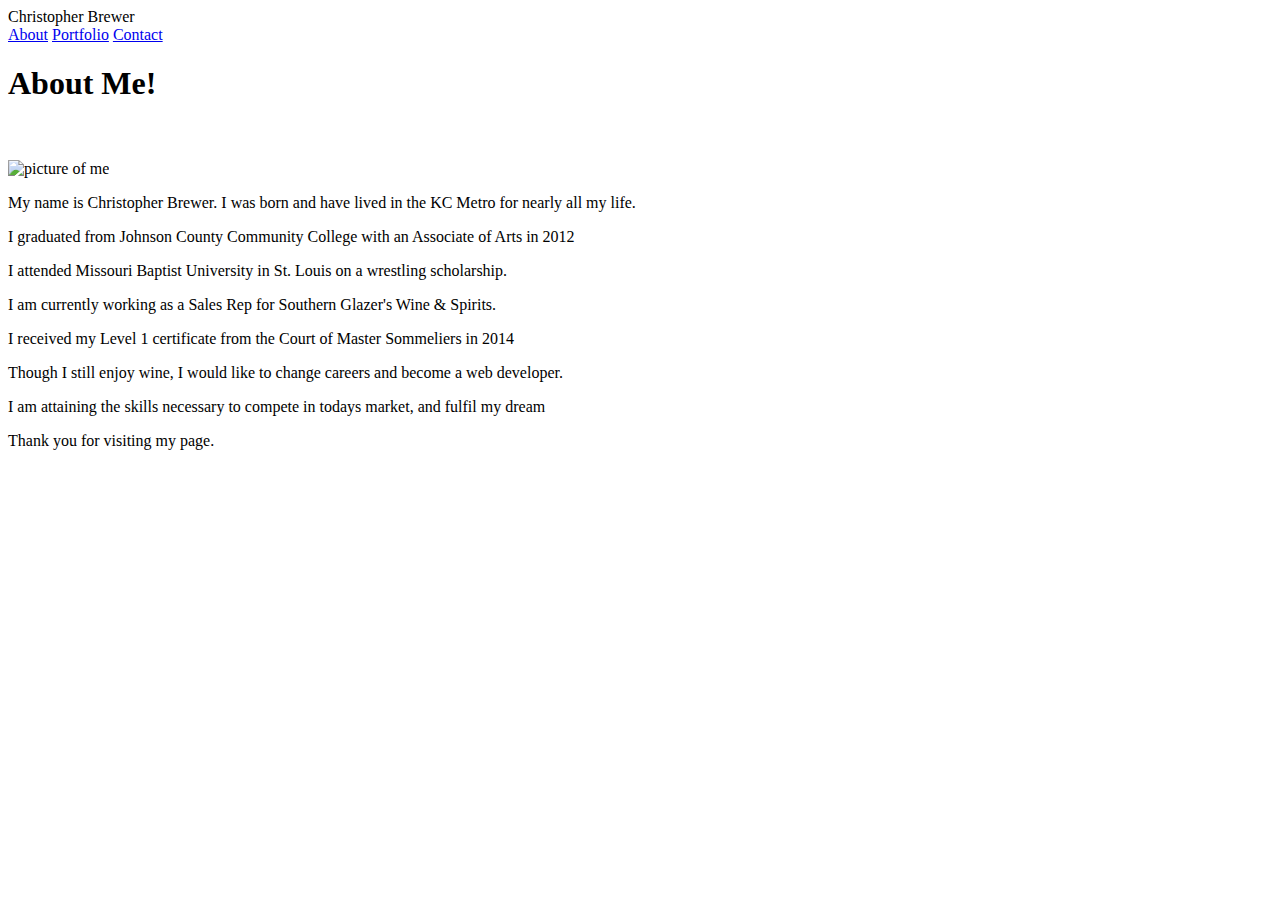
==== index.html @ 495c1f6c "added files" ====
<html>
<head>
    <link href="C:\Users\Christopher Brewer\Desktop\Basic-Portfolio\assets\index.css" rel="stylesheet" type="text/css";
</head>
<body>
<div class="header"> Christopher Brewer</div>
<div class="topnav">
    <a href="C:\Users\Christopher Brewer\Desktop\Basic-Portfolio\index.html">About</a>
    <a href="C:\Users\Christopher Brewer\Desktop\Basic-Portfolio\portfolio.html">Portfolio</a>
    <a href="C:\Users\Christopher Brewer\Desktop\Basic-Portfolio\contact.html">Contact</a>
</div>
     
<div class=container1>
    <h1>About Me!</h1>
    <br><br>
    <img src= "https://lh3.googleusercontent.com/-SCJHQzozLmw/UJgGBF8sPAI/AAAAAAAAACQ/QMkHwT7ADN8gdB4UAXRn9_u_VdOAjFfbACEwYBhgL/w139-h140-p/IMAG0275.jpg" alt= "picture of me">
    <p>My name is Christopher Brewer. I was born and have lived in the KC Metro for nearly all my life.
    </p>

    <p>I graduated from Johnson County Community College with an Associate of Arts in 2012</p>

    <p> I attended Missouri Baptist University in St. Louis on a wrestling scholarship.
    </p>

    <p> I am currently working as a Sales Rep for Southern Glazer's Wine & Spirits.
    </p>

    <p>I received my Level 1 certificate from the Court of Master Sommeliers in 2014</p>

    <p>Though I still enjoy wine, I would like to change careers and become a web developer.</p>

    <p>I am attaining the skills necessary to compete in todays market, and fulfil my dream</p>    
</div>
<div class="footer">Thank you for visiting my page.</div>
</body>
</html>
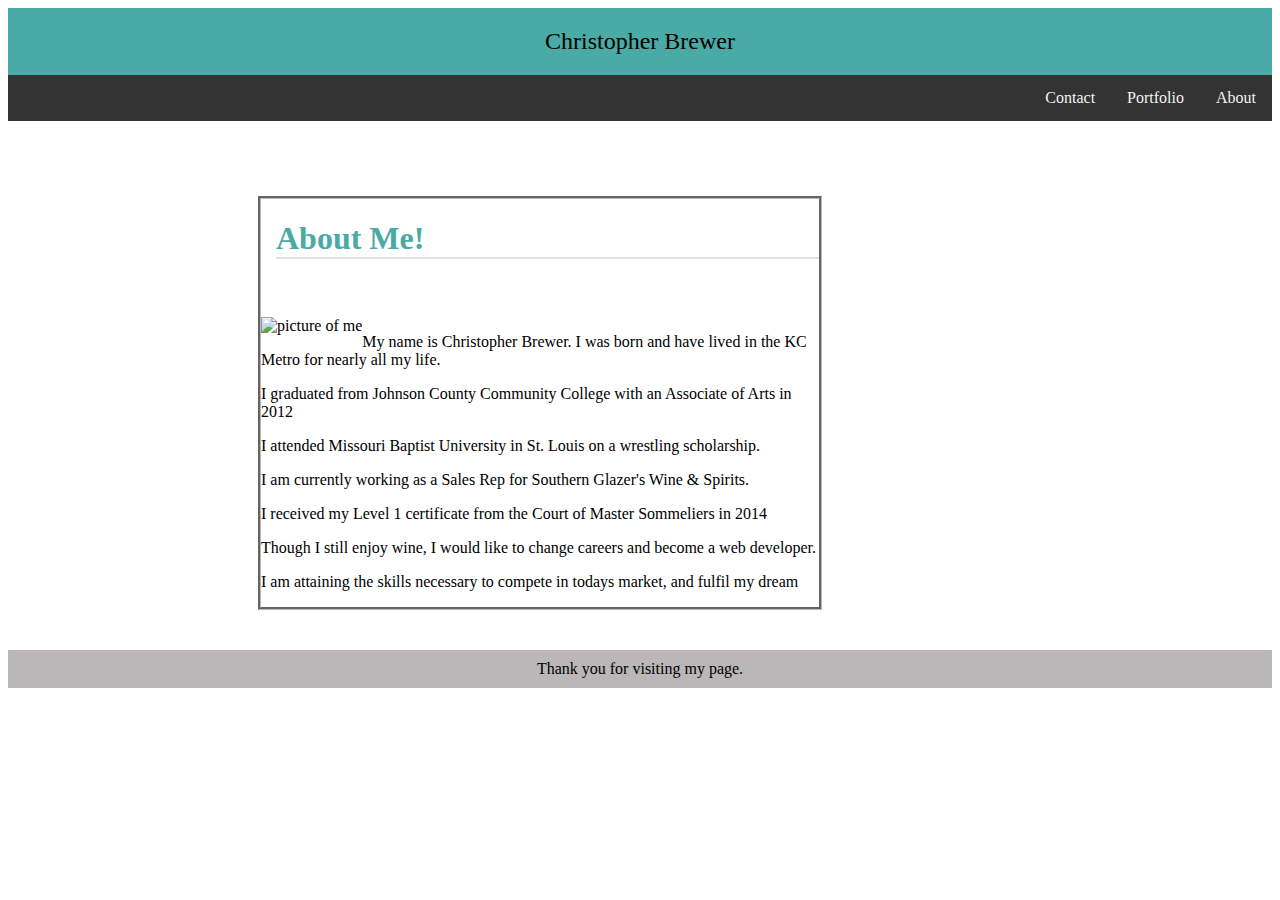
==== commit 31a2ad29: "added files again" ====
--- a/index.html
+++ b/index.html
@@ -1,13 +1,13 @@
 <html>
 <head>
-    <link href="C:\Users\Christopher Brewer\Desktop\Basic-Portfolio\assets\index.css" rel="stylesheet" type="text/css";
+    <link href="./assets/style.css" rel="stylesheet" type="text/css";
 </head>
 <body>
 <div class="header"> Christopher Brewer</div>
 <div class="topnav">
-    <a href="C:\Users\Christopher Brewer\Desktop\Basic-Portfolio\index.html">About</a>
-    <a href="C:\Users\Christopher Brewer\Desktop\Basic-Portfolio\portfolio.html">Portfolio</a>
-    <a href="C:\Users\Christopher Brewer\Desktop\Basic-Portfolio\contact.html">Contact</a>
+    <a href="./index.html">About</a>
+    <a href="./portfolio.html">Portfolio</a>
+    <a href="./contact.html">Contact</a>
 </div>
      
 <div class=container1>
--- a/assets/style.css
+++ b/assets/style.css
@@ -0,0 +1,78 @@
+.header {
+    background-color: #f1f1f1;
+    padding: 20px;
+    text-align: center;
+    background-color: #4aaaa5;
+    font-size: 24px;
+}
+
+.topnav {
+    overflow: hidden;
+    background-color: #333;
+}
+
+.topnav a {
+    float: right;
+    display: block;
+    color: #f2f2f2;
+    text-align: center;
+    padding: 14px 16px;
+    text-decoration: none;
+}
+
+.topnav a:hover {
+    background-color: #ddd;
+    color: black;
+}
+
+
+.container1{
+    background-color: white;
+    margin: 75px 450px 40px 250px;
+    border-style: groove;
+    border-color: rgb(185, 183, 183);
+}
+
+.footer {
+    background-color: rgb(185, 183, 183);
+    text-align: center;
+    padding: 10px;
+}
+
+h1{
+    margin-left: 15px;
+    color: #4aaaa5;
+    border-bottom: 2px solid #dddd;
+}
+
+img{
+    float: left;
+}
+
+.contact{
+    align: center;
+}
+
+
+
+div.gallery {
+    display:block;
+    margin: 150px;
+    border: 1px solid #ccc;
+    float: left;
+    width: 180px;
+}
+
+div.gallery:hover {
+    border: 1px solid #777;
+}
+
+div.gallery img {
+    width: 100%;
+    height: auto;
+}
+
+div.desc {
+    padding: 15px;
+    text-align: center;
+}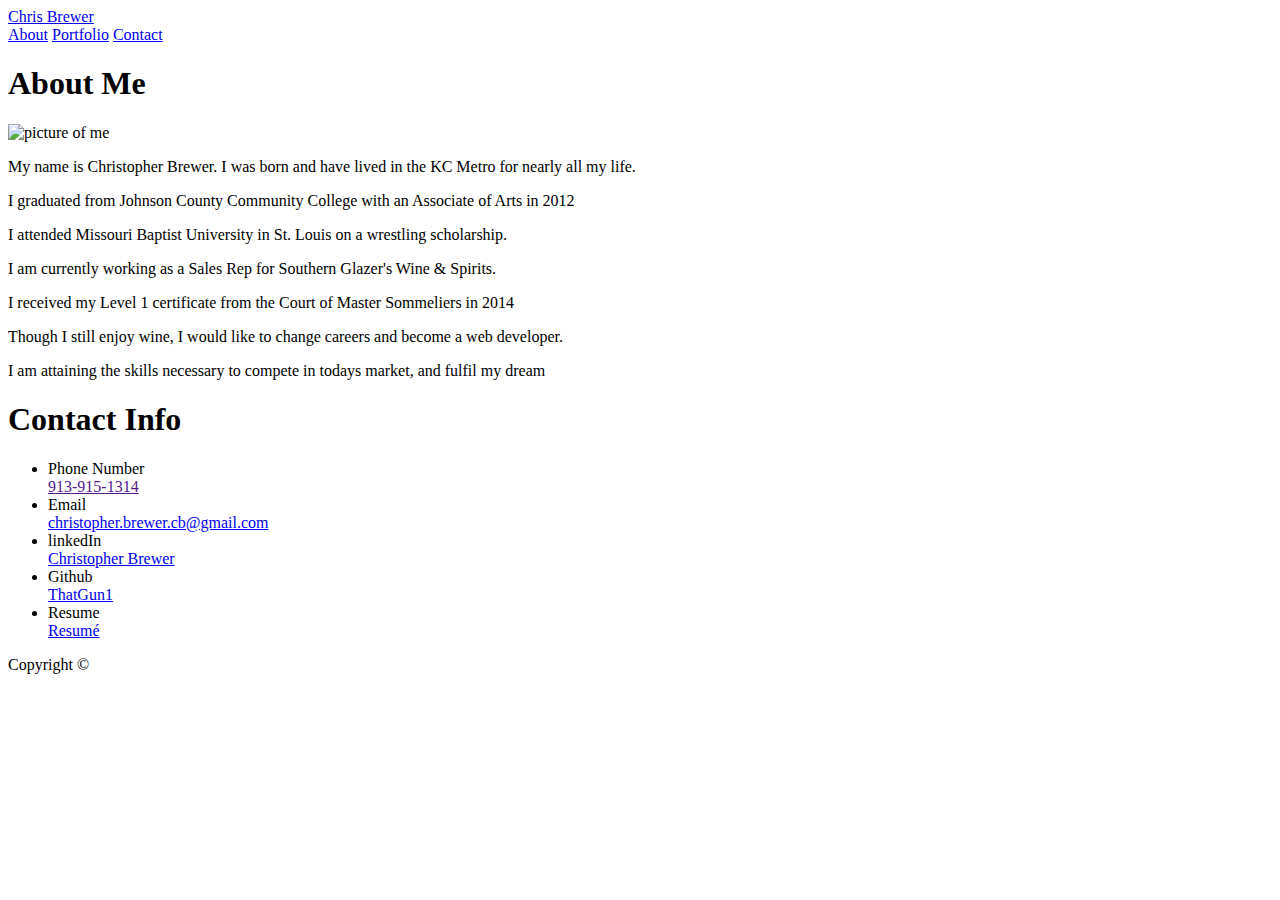
==== commit 8d56dba5: "updated portfolio" ====
--- a/index.html
+++ b/index.html
@@ -1,36 +1,73 @@
-<html>
+<!doctype html>
+<html lang="en-us">
+
 <head>
-    <link href="./assets/style.css" rel="stylesheet" type="text/css";
+  <meta charset="UTF-8">
+  <title>About | Chris Brewer</title>
+  <link rel="stylesheet" type="text/css" href="../Basic-Portfolio/assets/css/style.css">
 </head>
+
 <body>
-<div class="header"> Christopher Brewer</div>
-<div class="topnav">
-    <a href="./index.html">About</a>
-    <a href="./portfolio.html">Portfolio</a>
-    <a href="./contact.html">Contact</a>
-</div>
-     
-<div class=container1>
-    <h1>About Me!</h1>
-    <br><br>
-    <img src= "https://lh3.googleusercontent.com/-SCJHQzozLmw/UJgGBF8sPAI/AAAAAAAAACQ/QMkHwT7ADN8gdB4UAXRn9_u_VdOAjFfbACEwYBhgL/w139-h140-p/IMAG0275.jpg" alt= "picture of me">
-    <p>My name is Christopher Brewer. I was born and have lived in the KC Metro for nearly all my life.
-    </p>
 
-    <p>I graduated from Johnson County Community College with an Associate of Arts in 2012</p>
+  <header id="masthead">
+    <div class="container">
+      <a href="index.html" id="logo">Chris Brewer</a>
+      <nav>
+        <a href="../Basic-Portfolio/index.html">About</a>
+        <a href="../Basic-Portfolio/portfolio.html">Portfolio</a>
+        <a href="../Basic-Portfolio/contact.html">Contact</a>
+      </nav>
+    </div>
+  </header>
 
-    <p> I attended Missouri Baptist University in St. Louis on a wrestling scholarship.
-    </p>
+  <div id="main-container" class="container">
+    <section class="main-section">
+      <h1>About Me</h1>
 
-    <p> I am currently working as a Sales Rep for Southern Glazer's Wine & Spirits.
-    </p>
+      <img src="https://lh3.googleusercontent.com/-SCJHQzozLmw/UJgGBF8sPAI/AAAAAAAAACQ/QMkHwT7ADN8gdB4UAXRn9_u_VdOAjFfbACEwYBhgL/w139-h140-p/IMAG0275.jpg"
+        alt="picture of me">
 
-    <p>I received my Level 1 certificate from the Court of Master Sommeliers in 2014</p>
+      <p>My name is Christopher Brewer. I was born and have lived in the KC Metro for nearly all my life.
+      </p>
 
-    <p>Though I still enjoy wine, I would like to change careers and become a web developer.</p>
+      <p>I graduated from Johnson County Community College with an Associate of Arts in 2012</p>
 
-    <p>I am attaining the skills necessary to compete in todays market, and fulfil my dream</p>    
-</div>
-<div class="footer">Thank you for visiting my page.</div>
+      <p> I attended Missouri Baptist University in St. Louis on a wrestling scholarship.
+      </p>
+
+      <p> I am currently working as a Sales Rep for Southern Glazer's Wine & Spirits.
+      </p>
+
+      <p>I received my Level 1 certificate from the Court of Master Sommeliers in 2014</p>
+
+      <p>Though I still enjoy wine, I would like to change careers and become a web developer.</p>
+
+      <p>I am attaining the skills necessary to compete in todays market, and fulfil my dream</p>
+    </section>
+    <section class="main-section">
+      <h1>Contact Info</h1>
+      <div id="main-container">
+        <ul>
+          <li>Phone Number</li>
+          <a href="" alt="phone number">913-915-1314</a>
+          <li>Email</li>
+          <a href="www.gmail.com" alt="email">christopher.brewer.cb@gmail.com</a>
+          <li>linkedIn</li>
+          <a href="https://www.linkedin.com/in/christopher-brewer-155854112" alt="linked in">Christopher Brewer</a>
+          <li>Github</li>
+          <a href="https://github.com/Thatgun1" alt="Github">ThatGun1</a>
+          <li>Resume</li>
+          <a href="assets/resume/resume.pdf" alt="resume">Resumé</a>
+        </ul>
+      </div>
+    </section>
+  </div>
+
+  <footer>
+    <div class="container">
+      Copyright &copy;
+    </div>
+  </footer>
 </body>
+
 </html>